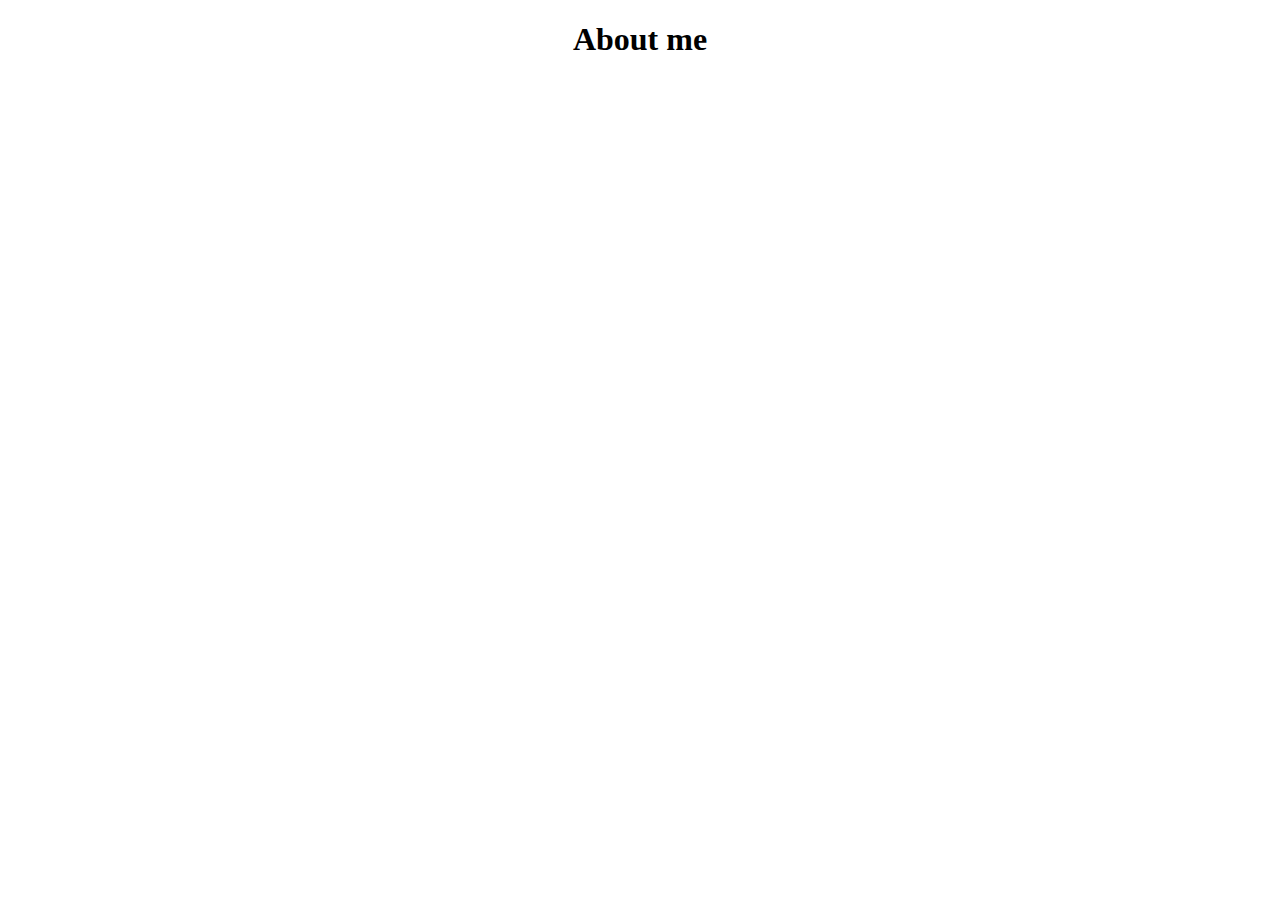
==== aboutme.html @ 2594b87d "Made 4 pages, each having a centered header to start" ====
<!DOCTYPE html>
<html>

<head>
    <link rel="stylesheet" type="text/css" href="setup.css">
    <title>HTML about me</title>
</head>

<body>

    <h1 class="CenteringTitle">About me</h1>
    <p></p>

</body>

</html>
---- setup.css ----
.CenteringTitle{
    text-align: center
}
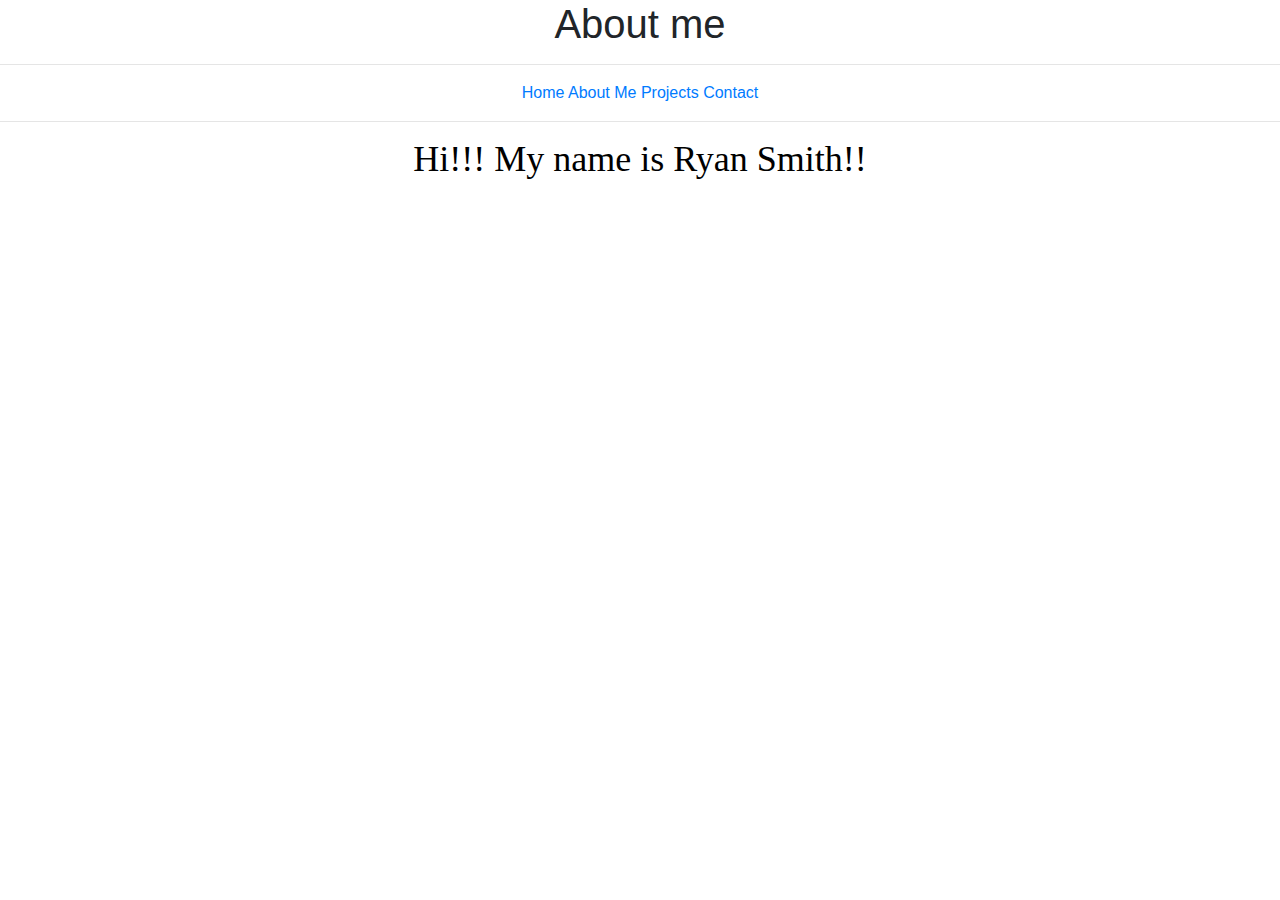
==== commit 45b72a6f: "deleted some samples of css code, added some css code for about me to test out fonts, colors and ali" ====
--- a/aboutme.html
+++ b/aboutme.html
@@ -2,13 +2,28 @@
 <html>
 
 <head>
+    <link rel="stylesheet" href="https://maxcdn.bootstrapcdn.com/bootstrap/4.0.0/css/bootstrap.min.css"
+        integrity="sha384-Gn5384xqQ1aoWXA+058RXPxPg6fy4IWvTNh0E263XmFcJlSAwiGgFAW/dAiS6JXm" crossorigin="anonymous">
     <link rel="stylesheet" type="text/css" href="setup.css">
-    <title>HTML about me</title>
+    <title>About me</title>
 </head>
 
-<body>
+<body id="aboutme">
 
     <h1 class="CenteringTitle">About me</h1>
+
+    <hr>
+    <center>
+        <a href="index.html">Home</a>
+        <a href="aboutme.html">About Me</a>
+        <a href="projects.html">Projects</a>
+        <a href="contact.html">Contact</a>
+    </center>
+    <hr>
+    
+
+    <h5>Hi!!! My name is Ryan Smith!!</h5>
+    
     <p></p>
 
 </body>
--- a/setup.css
+++ b/setup.css
@@ -2,3 +2,38 @@
     text-align: center
 }
 
+.background {
+background-size: cover;
+background-position: center;
+  background-image:url(imageOne.jpg);
+}
+
+div.a{
+
+    text-align: center;
+}
+
+#aboutme
+
+h5
+{
+color: black;
+font-size: 36px;
+font-family: 'Comic Sans MS';
+text-align: center;
+}
+h6
+{
+color: rgb(255, 255, 255);
+font-family: 'Comic Sans MS', 'Chalkboard SE', 'Comic Neue';
+font-size: 20px;
+text-align: center;
+}
+h4
+{
+color: rgb(255, 255, 255);
+font-size: 20px;
+font-family: 'Comic Sans MS', 'Chalkboard SE', 'Comic Neue';
+text-align: center;
+}
+
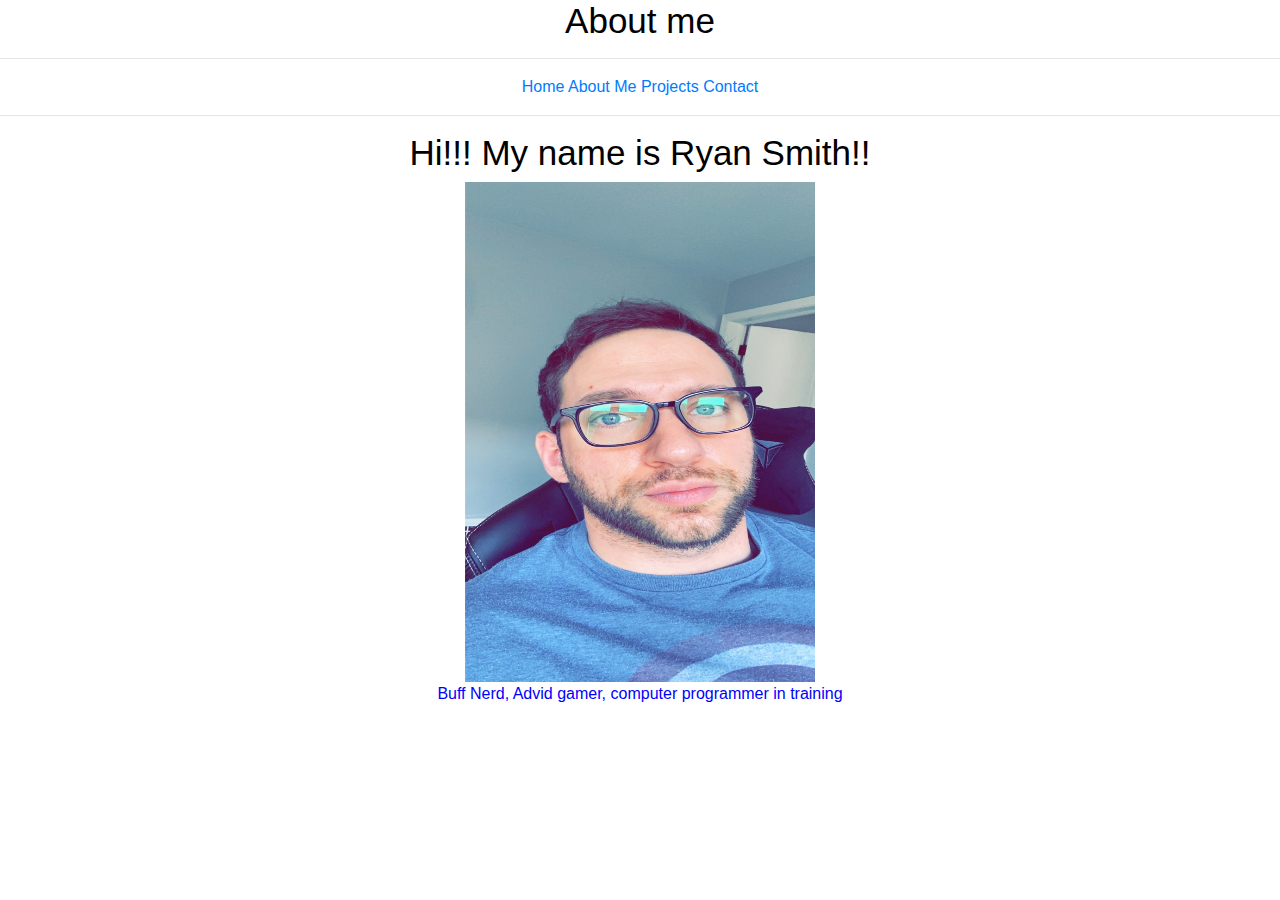
==== commit 09312966: "Added in links to two of my projects in the project page, added in a gif image to the home page and " ====
--- a/aboutme.html
+++ b/aboutme.html
@@ -20,12 +20,16 @@
         <a href="contact.html">Contact</a>
     </center>
     <hr>
+
+    <center>
+        <h1>Hi!!! My name is Ryan Smith!!</h1>
+        <img src="profilePic.jpg" alt="Ryan" style="width:350px;height:500px;">
+    </center>
+
+    <center>
+    <p>Buff Nerd, Advid gamer, computer programmer in training</p>
+    </center>
     
-
-    <h5>Hi!!! My name is Ryan Smith!!</h5>
-    
-    <p></p>
-
 </body>
 
 </html>--- a/setup.css
+++ b/setup.css
@@ -13,27 +13,109 @@
     text-align: center;
 }
 
-#aboutme
+#index
+p{
 
-h5
+    background-color:blue;
+    color:white;
+}
+
+h2
 {
 color: black;
-font-size: 36px;
-font-family: 'Comic Sans MS';
+font-size: 75;
+font: 'Comic Sans MS';
 text-align: center;
 }
-h6
+h3
 {
 color: rgb(255, 255, 255);
-font-family: 'Comic Sans MS', 'Chalkboard SE', 'Comic Neue';
-font-size: 20px;
+font: 'Comic Sans MS';
+font-size: 25px;
 text-align: center;
 }
 h4
 {
 color: rgb(255, 255, 255);
-font-size: 20px;
-font-family: 'Comic Sans MS', 'Chalkboard SE', 'Comic Neue';
+font-size: 25px;
+font: 'Comic Sans MS';
 text-align: center;
 }
 
+#aboutme
+
+h1
+{
+color: black;
+font-size: 35px;
+font: 'Comic Sans MS';
+text-align: center;
+}
+h2
+{
+color: blue;
+font: 'Comic Sans MS';
+font-size: 25px;
+text-align: center;
+}
+h3
+{
+color: rgb(255, 255, 255);
+font-size: 25px;
+font: 'Comic Sans MS';
+text-align: center;
+}
+p
+{
+    color: blue
+}
+
+#projects
+
+h1
+{
+color: black;
+font-size: 35px;
+font: 'Comic Sans MS';
+text-align: center;
+}
+h2
+{
+color: rgb(255, 255, 255);
+font: 'Comic Sans MS';
+font-size: 25px;
+text-align: center;
+}
+h3
+{
+color: rgb(255, 255, 255);
+font-size: 25px;
+font: 'Comic Sans MS';
+text-align: center;
+}
+
+#contact
+
+h1
+{
+color: black;
+font-size: 35px;
+font-family: 'Comic Sans MS';
+text-align: center;
+}
+h2
+{
+color:blue;
+font: 'Comic Sans MS';
+font-size: 25px;
+text-align: center;
+}
+h3
+{
+color: red;
+font-size: 25px;
+font: 'Comic Sans MS';
+text-align: center;
+}
+
+ 